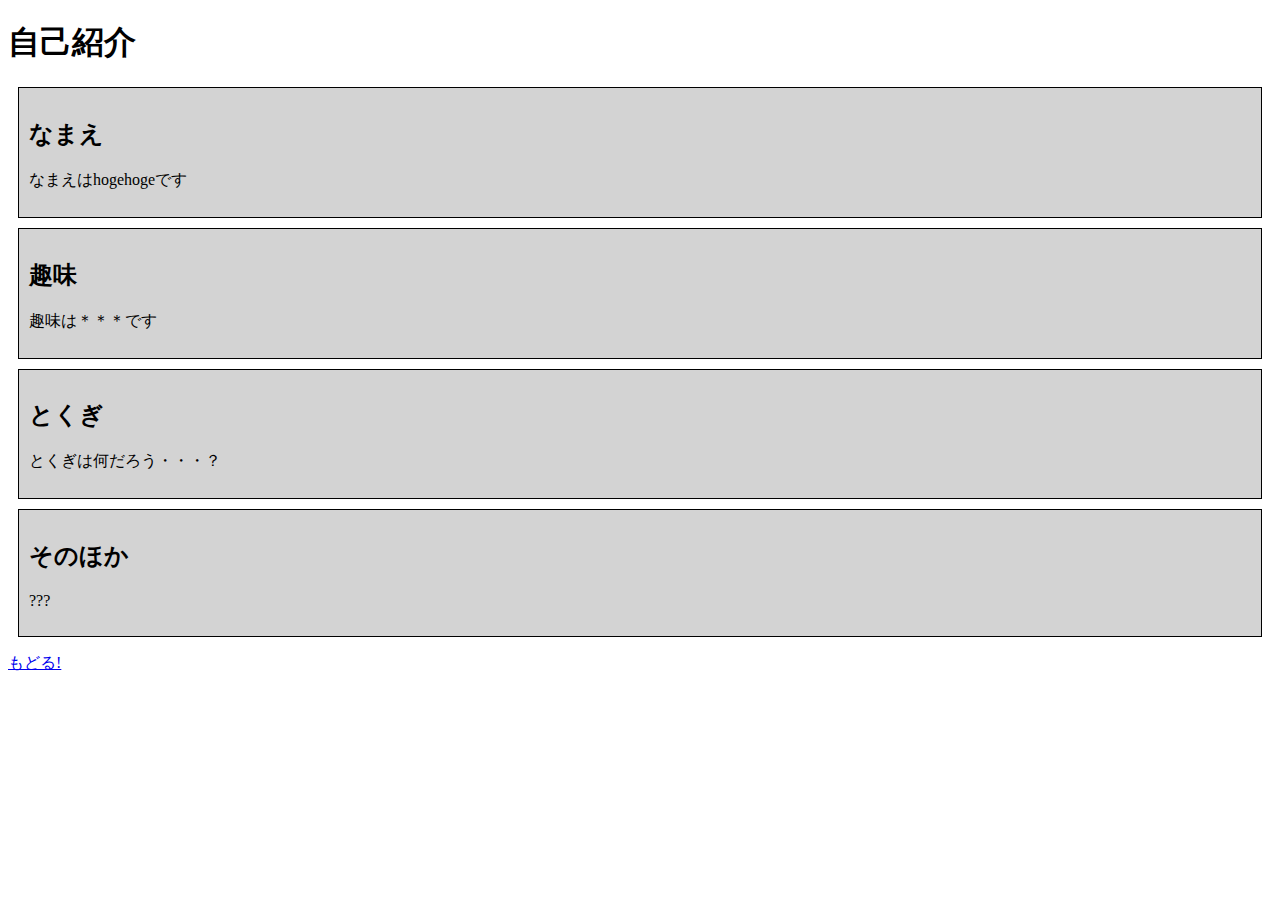
==== profile.html @ 56b5beff "最初のコミットです。" ====
<!DOCTYPE html>
<html>
 <head>
  <meta charset= "UTF-8">
  <title>じこしょうかい</title>
  <!--cssはhead要素にいれる-->
  <link rel="stylesheet" href="./style4.css">
 </head>
 <body>
  <h1>自己紹介</h1>
  <section>
   <h2 class="name">なまえ</h2>
    <p class="name">なまえはhogehogeです</p>
  </section>
  <section>
  <!--要素にクラスをつける-->
   <h2 class="hobby">趣味</h2>
    <p class="hobby">趣味は＊＊＊です</p>
  </section>
  <section>
   <h2 class="skill">とくぎ</h2>
   <p>とくぎは何だろう・・・？</p>
  </section>
  <section>
    <h2 class="other">そのほか</h2>
    <p>???</p>
  </section>
  <footer>
    <!-- 今回は相対URLで指定。index.htmlとprofile.htmlは同じフォルダにあるため下記の様な書き方になる-->
    <p><a href="./index.html">もどる!</a></p>
  </footer>
 </body>
</html>
---- style4.css ----
/*.name{
  display: flex;
  flex-wrap: wrap;
}*/

section{
  -webkit-flex: 1 0 300px;
  margin: 10px;
  padding: 10px;
  border: 1px solid black;
  background-color: lightgray;
}
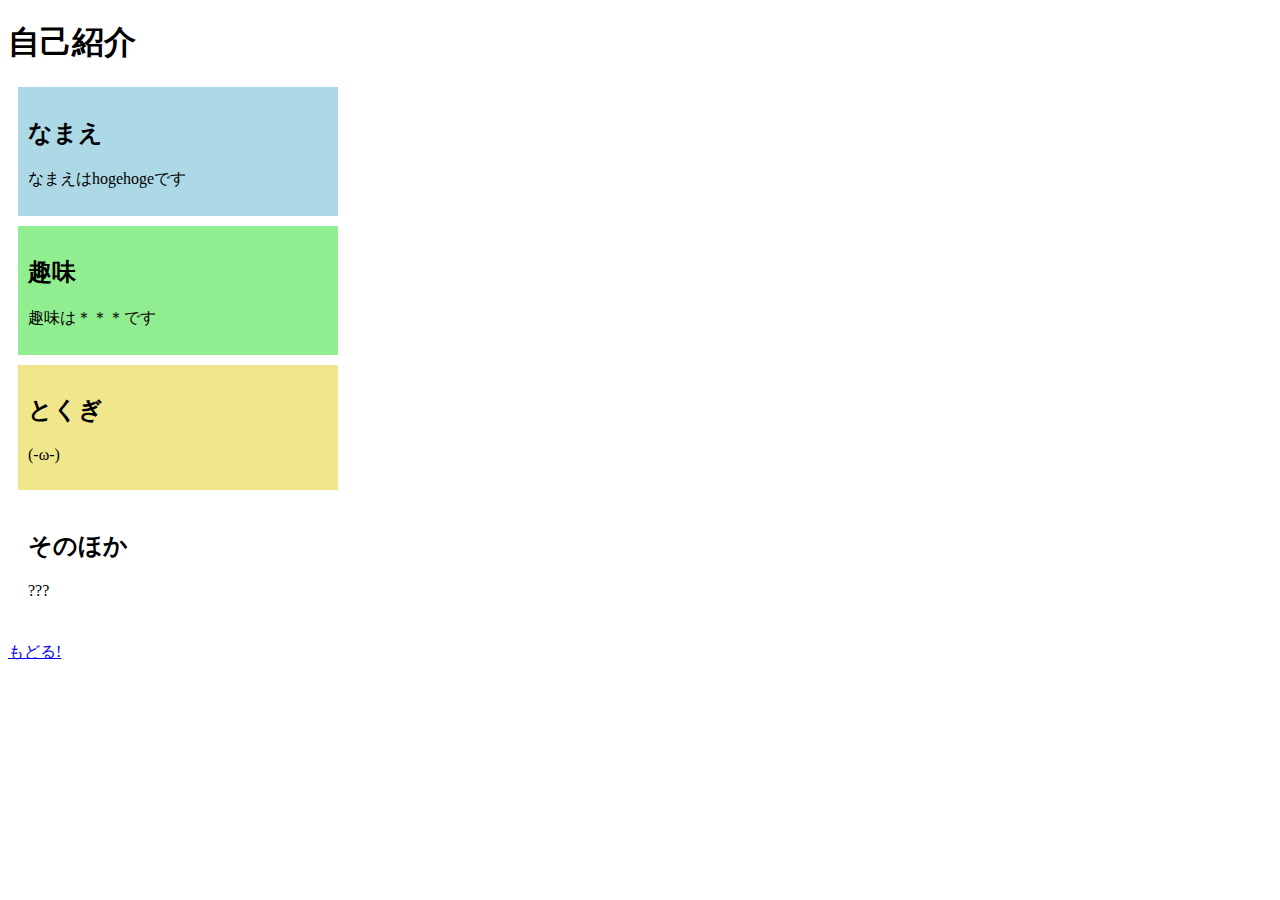
==== commit 2f724ac0: "3回目のコミットです" ====
--- a/profile.html
+++ b/profile.html
@@ -8,23 +8,25 @@
  </head>
  <body>
   <h1>自己紹介</h1>
-  <section>
-   <h2 class="name">なまえ</h2>
-    <p class="name">なまえはhogehogeです</p>
-  </section>
-  <section>
-  <!--要素にクラスをつける-->
-   <h2 class="hobby">趣味</h2>
-    <p class="hobby">趣味は＊＊＊です</p>
-  </section>
-  <section>
-   <h2 class="skill">とくぎ</h2>
-   <p>とくぎは何だろう・・・？</p>
-  </section>
-  <section>
-    <h2 class="other">そのほか</h2>
+  <div id="content">
+   <section id="name">
+    <h2>なまえ</h2>
+    <p>なまえはhogehogeです</p>
+   </section>
+   <section id="hobby">
+   <!--要素にクラスをつける-->
+    <h2>趣味</h2>
+    <p>趣味は＊＊＊です</p>
+   </section>
+   <section id="skill">
+    <h2>とくぎ</h2>
+    <p>(-ω-)</p>
+   </section>
+   <section id="other">
+    <h2>そのほか</h2>
     <p>???</p>
-  </section>
+   </section>
+  </div>
   <footer>
     <!-- 今回は相対URLで指定。index.htmlとprofile.htmlは同じフォルダにあるため下記の様な書き方になる-->
     <p><a href="./index.html">もどる!</a></p>
--- a/style4.css
+++ b/style4.css
@@ -4,9 +4,11 @@
 }*/
 
 section{
-  -webkit-flex: 1 0 300px;
+  width: 300px;
   margin: 10px;
   padding: 10px;
-  border: 1px solid black;
-  background-color: lightgray;
 }
+
+#name {background-color: lightblue}
+#hobby {background-color: lightgreen}
+#skill {background-color: khaki}
